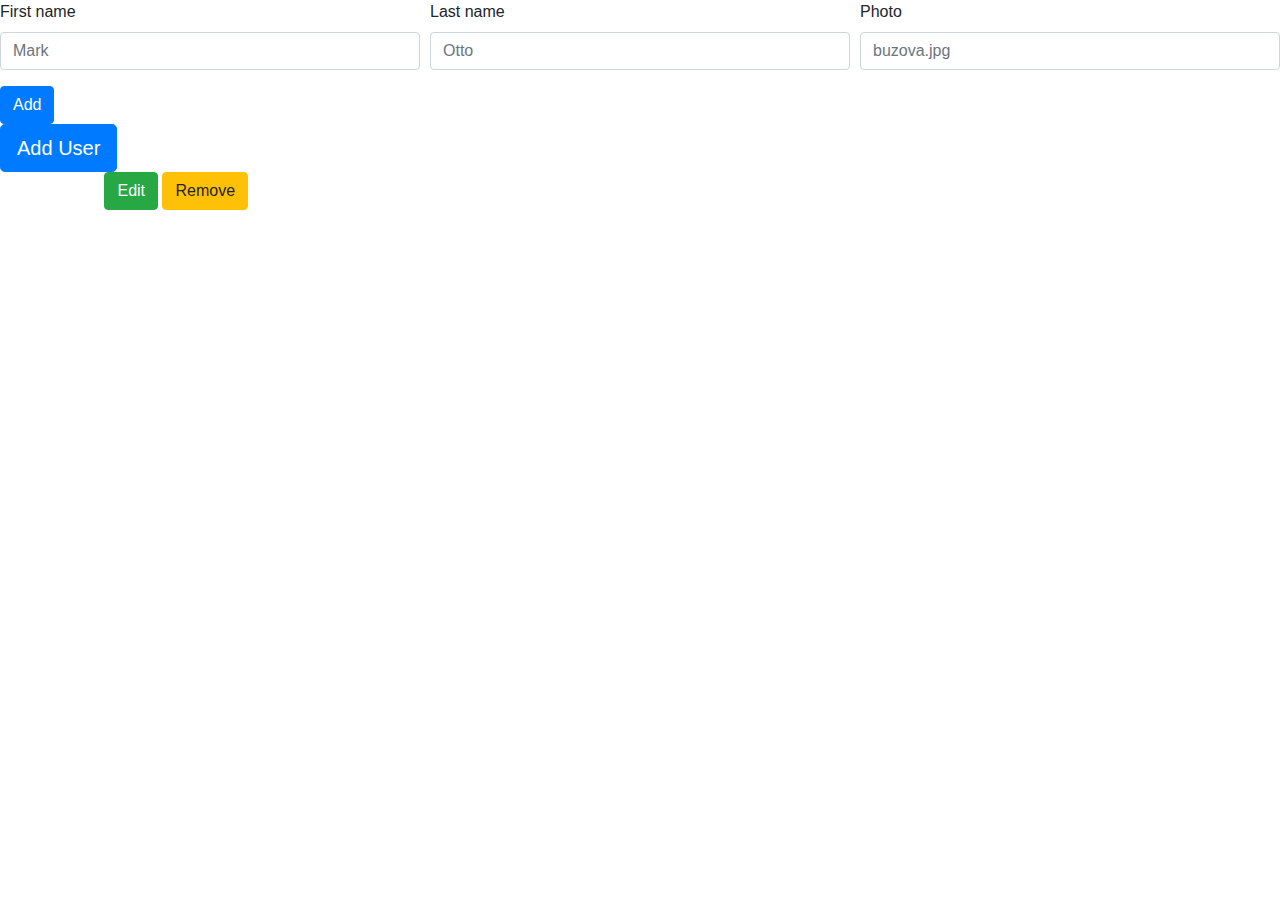
==== src/main/resources/templates/users.html @ 2a323126 "created crud app" ====
<!DOCTYPE html>
<html lang="en" xmlns="http://www.w3.org/1999/xhtml"
      xmlns:th="http://www.thymeleaf.org">
<head>
    <meta charset="UTF-8">
    <title>All Users</title>
    <link rel="stylesheet" th:href="@{/css/users.css}">
    <script th:src="@{/js/main.js}" defer th:type="module"></script>
    <link rel="stylesheet" href="https://cdn.jsdelivr.net/npm/bootstrap@4.0.0/dist/css/bootstrap.min.css"
          integrity="sha384-Gn5384xqQ1aoWXA+058RXPxPg6fy4IWvTNh0E263XmFcJlSAwiGgFAW/dAiS6JXm" crossorigin="anonymous">
</head>
<body>
<form class="needs-validation create-user-form" method="post" action="/users/new">
    <div class="form-row create-user">
        <div class="col-md-4 mb-3">
            <label for="validationCustom01">First name</label>
            <input type="text" name="name" class="form-control" id="validationCustom01" placeholder="Mark"
                   required>
            <div class="valid-feedback">
                Looks good!
            </div>
        </div>
        <div class="col-md-4 mb-3">
            <label for="validationCustom02">Last name</label>
            <input type="text" name="lastName" class="form-control" id="validationCustom02" placeholder="Otto"
                   required>
            <div class="valid-feedback">
                Looks good!
            </div>
        </div>
        <div class="col-md-4 mb-3">
            <label for="validationCustom02">Photo</label>
            <input type="text" name="photo" class="form-control" id="validationCustom03" placeholder="buzova.jpg"
                   required>
            <div class="valid-feedback">
                Looks good!
            </div>
        </div>
    </div>
    <button class="btn btn-primary add-button" type="submit">Add</button>
</form>
<button type="button" class="btn btn-primary btn-lg add-user">Add User</button>
<section class="users-list">
    <p class="user-item" th:each="user : ${users}" th:attr="data-user-id=${user.getId()}">
        <span data-user='name' class="user-data" th:text="${user.getName()}"></span>
        <span data-user='lastName' class="user-data" th:text="${user.getLastName()}"></span>
        <span class="user-photo">
            <img th:src="@{'/images/' + ${user.getPhoto()}}" th:alt="${user.getLastName()}" width="100"
                 th:data-source="${user.getPhoto()}"/>
        </span>
        <button type="button" class="btn btn-success edit-user">Edit</button>
        <button type="button" class="btn btn-warning delete">Remove</button>
    </p>
</section>
</body>
</html>
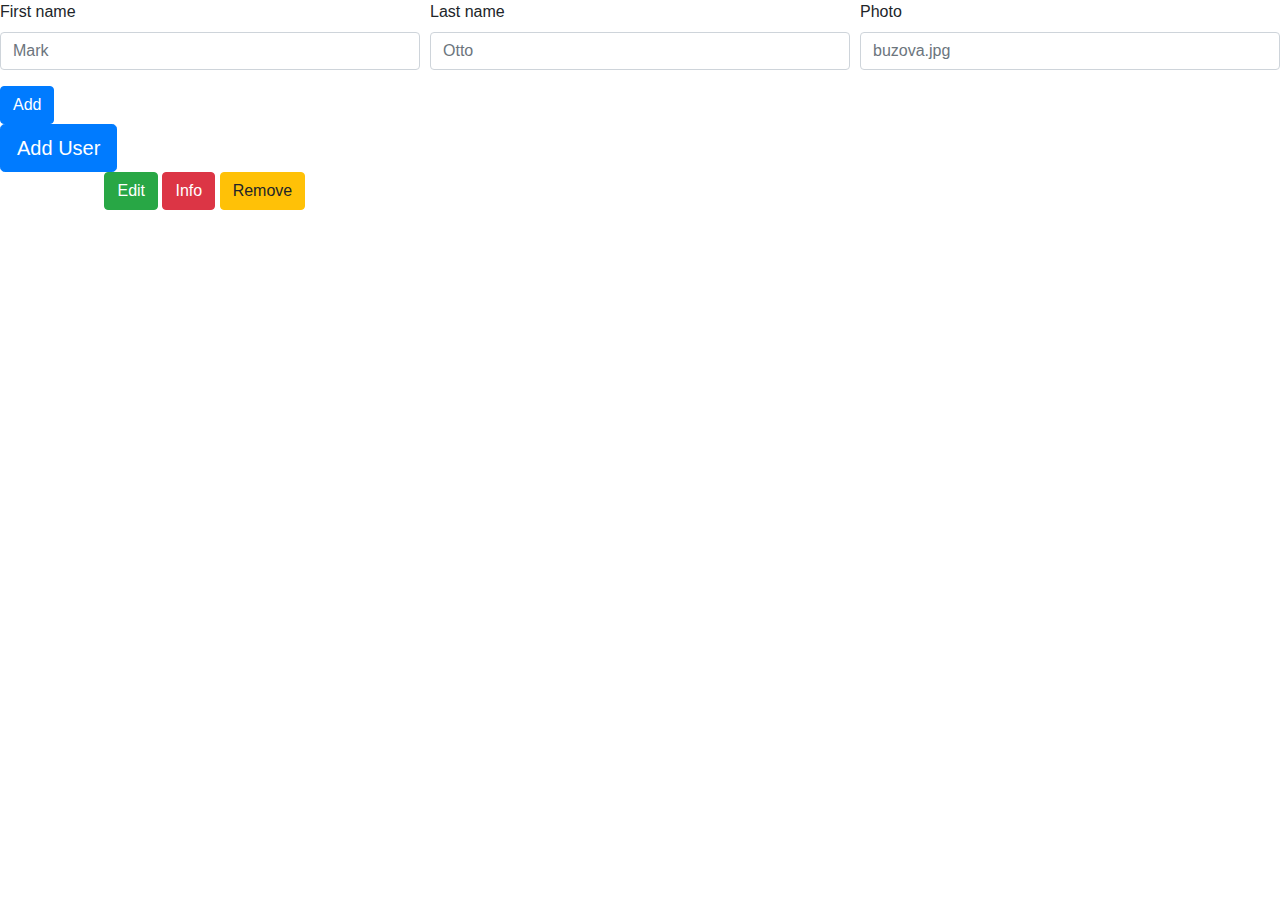
==== commit f994d54b: "added user personal page" ====
--- a/src/main/resources/templates/users.html
+++ b/src/main/resources/templates/users.html
@@ -49,6 +49,7 @@
                  th:data-source="${user.getPhoto()}"/>
         </span>
         <button type="button" class="btn btn-success edit-user">Edit</button>
+        <a th:href="${'/users/' + user.getId()}"><button type="button" class="btn btn-danger info-user">Info</button></a>
         <button type="button" class="btn btn-warning delete">Remove</button>
     </p>
 </section>
